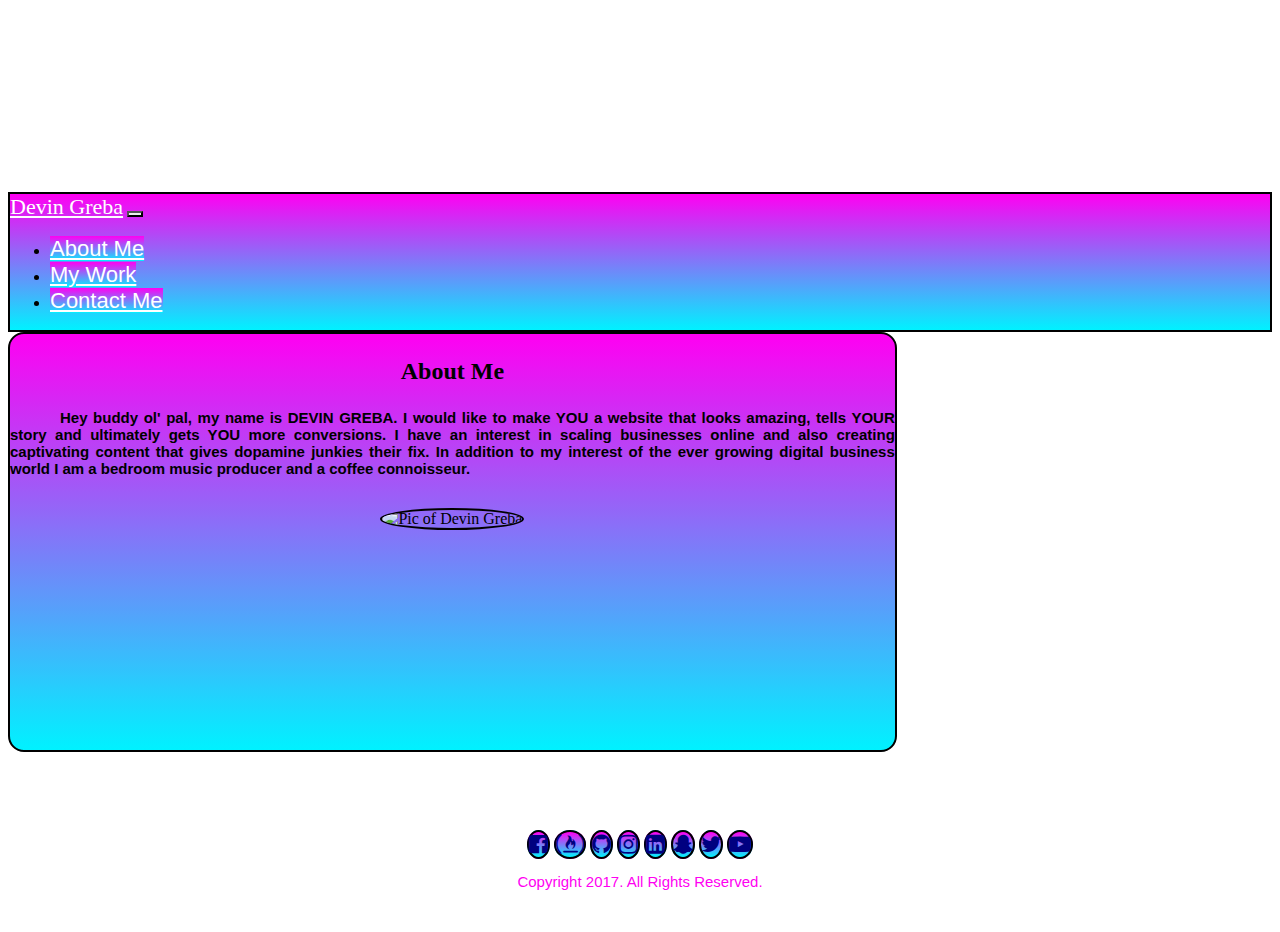
==== index.html @ 569029ba "Add files via upload" ====
<!DOCTYPE html>
<html>
<head>

<title>About Devin Greba</title>

<link rel="stylesheet" href="css/bootstrap/bootstrap.min.css">
<link rel="stylesheet" type="text/css" href="style.css">
<link rel="stylesheet" href="https://cdnjs.cloudflare.com/ajax/libs/font-awesome/4.7.0/css/font-awesome.min.css">
<script type="text/javascript" src="js/javascript.js"></script>
<script src="https://ajax.googleapis.com/ajax/libs/jquery/3.1.1/jquery.min.js"></script>
<script src="js/bootstrap/bootstrap.js"></script>
<script src="js/bootstrap/bootstrap.min.js"></script>


</head>

<div id="holder">
<header>
	<div id="custom-bootstrap-menu" class="navbar navbar-default navbar-fixed-top" role="navigation">
    <div class="container-fluid">
        <div class="navbar-header"><a class="navbar-brand my-logo" href="index.html">Devin Greba</a>
            <button type="button" class="navbar-toggle" data-toggle="collapse" data-target=".navbar-menubuilder"><span class="sr-only">Toggle navigation</span><span class="icon-bar"></span><span class="icon-bar"></span><span class="icon-bar"></span>
            </button>
        </div>
        <div class="collapse navbar-collapse navbar-menubuilder">
            <ul class="nav navbar-nav navbar-right">
                <li><a href="index.html">About Me</a>
                </li>
                <li><a href="mywork.html">My Work</a>
                </li>
                <li><a href="contactme.html">Contact Me</a>
                </li>
            </ul>
        </div>
    </div>
</div>
</header>


<body>
<div id="body">
	<div id="index.html">
	<div class="container center-it">
    <h3><center>About Me</center></h3>
    <p class="paraindent"><strong>Hey buddy ol' pal, my name is DEVIN GREBA. I would like to make YOU a website that looks amazing, tells YOUR story and ultimately gets YOU more conversions. I have an interest in scaling businesses online and also creating captivating content that gives dopamine junkies their fix. In addition to my interest of the ever growing digital business world I am a bedroom music producer and a coffee connoisseur.</strong><p>

    <center><img class="picsizer" src="images/me.jpg" alt="Pic of Devin Greba"></center>
	</div>
	</div>

</div>
</body>

<footer>
<center>

	<a class="btn btn-default" href="https://www.facebook.com/devin.greba" target="_blank"><i class="fa fa-facebook-square" aria-hidden="true"></i></a>
	<a class="btn btn-default" href="https://www.freecodecamp.com/devmasterdev" target="_blank"><i class="fa fa-free-code-camp" aria-hidden="true"></i></i></a>
	<a class="btn btn-default" href="https://github.com/devmasterdev" target="_blank"><i class="fa fa-github" aria-hidden="true"></i></a>
  <a class="btn btn-default" href="https://www.instagram.com/x_sextillionaire_x/" target="_blank"><i class="fa fa-instagram" aria-hidden="true"></i></a>
  <a class="btn btn-default" href="https://www.linkedin.com/in/devin-greba-469496132/" target="_blank"><i class="fa fa-linkedin-square" aria-hidden="true"></i></a>
  <a class="btn btn-default" href="https://www.snapchat.com/add/spexyboy" target="_blank"><i class="fa fa-snapchat-ghost" aria-hidden="true"></i></a>
    <a class="btn btn-default" href="https://twitter.com/devingreba"target="_blank"><i class="fa fa-twitter" aria-hidden="true"></i></a>
  <a class="btn btn-default" href="https://www.youtube.com/channel/UCzqHpZsHAXQbgm0TSdOxEDg" target="_blank" id="#twitterIcon"><i class="fa fa-youtube-play" aria-hidden="true"></i></a>
<br>
<p class="pinky"> Copyright 2017. All Rights Reserved.</p>
</center>
</footer>
</div>

</html>
---- style.css ----
#custom-bootstrap-menu.navbar-default .navbar-brand {
    color: rgba(255, 255, 255, 1);
}
#custom-bootstrap-menu.navbar-default {
    font-size: 16px;
    background-color: rgba(0, 242, 255, 1);
    background: -webkit-linear-gradient(top, rgba(255, 0, 242, 1) 0%, rgba(0, 242, 255, 1) 100%);
    background: linear-gradient(to bottom, rgba(255, 0, 242, 1) 0%, rgba(0, 242, 255, 1) 100%);
    border-bottom-width: 0px;
    border:2px solid black;
}
#custom-bootstrap-menu.navbar-default .navbar-nav>li>a {
    color: rgba(255, 255, 255, 1);
    background-color: rgba(0, 242, 255, 1);
    background: -webkit-linear-gradient(top, rgba(255, 0, 242, 1) 0%, rgba(0, 242, 255, 1) 100%);
    background: linear-gradient(to bottom, rgba(255, 0, 242, 1) 0%, rgba(0, 242, 255, 1) 100%);
}
#custom-bootstrap-menu.navbar-default .navbar-nav>li>a:hover,
#custom-bootstrap-menu.navbar-default .navbar-nav>li>a:focus {
    color: rgba(255, 255, 255, 1);
    background-color: rgba(255, 0, 242, 1);
}
#custom-bootstrap-menu.navbar-default .navbar-nav>.active>a,
#custom-bootstrap-menu.navbar-default .navbar-nav>.active>a:hover,
#custom-bootstrap-menu.navbar-default .navbar-nav>.active>a:focus {
    color: rgba(255, 255, 255, 1);
    background-color: rgba(0, 0, 0, 1);
}
#custom-bootstrap-menu.navbar-default .navbar-toggle {
    border-color: #000000;
}
#custom-bootstrap-menu.navbar-default .navbar-toggle:hover,
#custom-bootstrap-menu.navbar-default .navbar-toggle:focus {
    background-color: #000000;
}
#custom-bootstrap-menu.navbar-default .navbar-toggle .icon-bar {
    background-color: #000000;
}
#custom-bootstrap-menu.navbar-default .navbar-toggle:hover .icon-bar,
#custom-bootstrap-menu.navbar-default .navbar-toggle:focus .icon-bar {
    background-color: #00f2ff;
}

html{
	height: 100%;
}

#holder{
	min-height: 100%;
    position:relative;
}

#body{
	padding-bottom: 100px; 
}

a{
	font-family: 'Electrolize', sans-serif;
	font-size: 22px;
	color:black;
}

h3{
	font-family: 'Press Start 2P', cursive;
	font-size: 18px;
	color:black;
}

p{
	font-family: 'Electrolize', sans-serif;
	font-size: 14px;
	color:black;
}

.paraindent{
	text-indent: 50px;
	text-align: justify;
}

.my-logo{
	font-family: 'Press Start 2P', cursive;
}

body{
	background-image: url(images/road.gif); 
	background-size: cover;
	background-attachment: fixed;
	background-position: center;
	background-repeat: no-repeat;
	height: 40%;
	margin-top: 12em;
	overflow:visible;
}

	.container{
	border:2px solid black;
	overflow:auto;
}

	.center-it{
	left:15%;
	width:70%;
	height:auto;
	top:20%;
	background-color: rgba(0, 242, 255, 1);
    background: -webkit-linear-gradient(top, rgba(255, 0, 242, 1) 0%, rgba(0, 242, 255, 1) 100%);
    background: linear-gradient(to bottom, rgba(255, 0, 242, 1) 0%, rgba(0, 242, 255, 1) 100%);
	border-radius: 1em;
	margin-bottom: 5em;
	}



input{
	background-color: rgba(0, 242, 255, 1);
}

textarea{
	background-color: rgba(0, 242, 255, 1);
}

footer {
    height: 100px; 
    width:100%;
    position: absolute;
    left: 0;
    bottom: 0; 
}

.btn{
	border-radius: 50%;
	background-color: rgba(0, 242, 255, 1);
    background: -webkit-linear-gradient(top, rgba(255, 0, 242, 1) 0%, rgba(0, 242, 255, 1) 100%);
    background: linear-gradient(to bottom, rgba(255, 0, 242, 1) 0%, rgba(0, 242, 255, 1) 100%);
    border:2px solid black;
	overflow:auto;
	color: navy;
	margin-bottom: 1em;
}

.makeitpurple{
	background-color: rgba(255, 0, 242, 1);
	color: black;
}

.pinky{
	color:rgba(255, 0, 242, 1);
}

.picsizer{
	margin-top: 1em;
	max-width: 11em;
	max-height: 11em;
	border-radius: 50%;
	border:2px solid black;
	margin-bottom: 1em;
}

.sizer{
	margin-bottom: 2em;
}

audio controls{
	background: transparent;
}

@media screen and (min-width: 800px) {
	p{
		font-size:15px;
	}

	h3{
		font-size: 24px;
	}

	body{
		overflow:hidden;
	}

	.center-it{
		height:26em;
	}

}
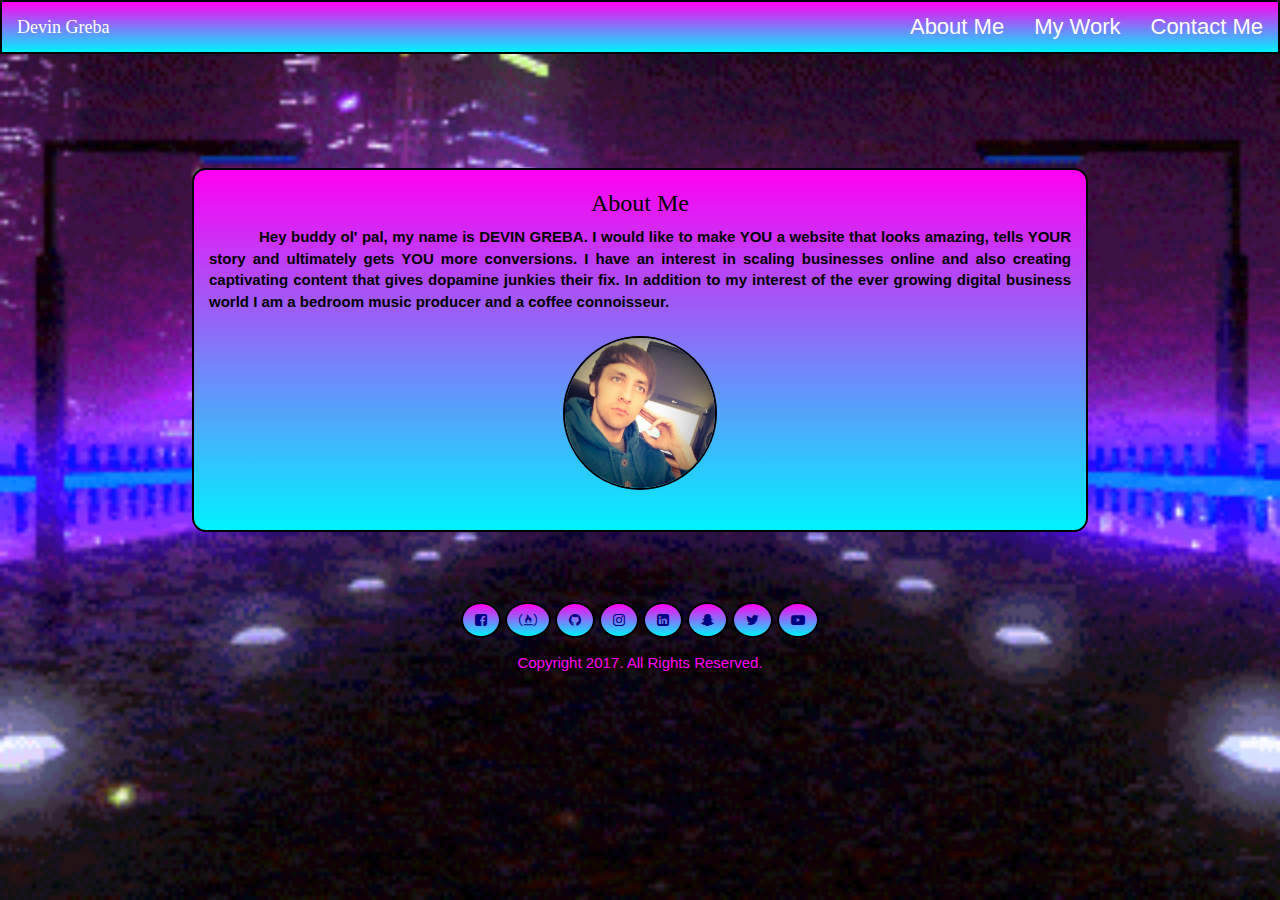
==== commit 0a06d70f: "Add files via upload" ====
--- a/index.html
+++ b/index.html
@@ -3,7 +3,9 @@
 <head>
 
 <title>About Devin Greba</title>
-
+<meta name="viewport"
+content="width=device-width,
+initial-scale=1">
 <link rel="stylesheet" href="css/bootstrap/bootstrap.min.css">
 <link rel="stylesheet" type="text/css" href="style.css">
 <link rel="stylesheet" href="https://cdnjs.cloudflare.com/ajax/libs/font-awesome/4.7.0/css/font-awesome.min.css">
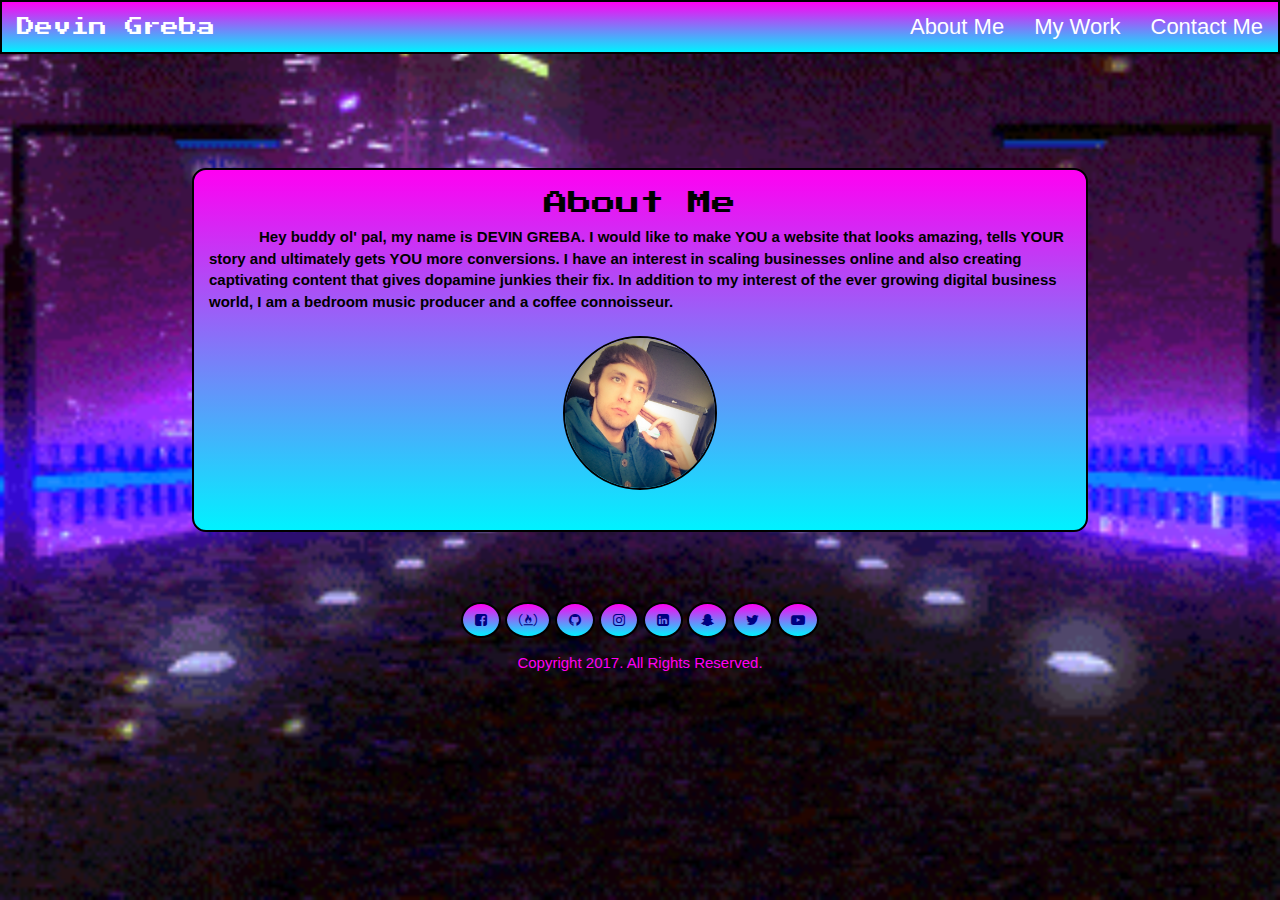
==== commit c641d613: "Add files via upload" ====
--- a/index.html
+++ b/index.html
@@ -45,7 +45,7 @@
 	<div id="index.html">
 	<div class="container center-it">
     <h3><center>About Me</center></h3>
-    <p class="paraindent"><strong>Hey buddy ol' pal, my name is DEVIN GREBA. I would like to make YOU a website that looks amazing, tells YOUR story and ultimately gets YOU more conversions. I have an interest in scaling businesses online and also creating captivating content that gives dopamine junkies their fix. In addition to my interest of the ever growing digital business world I am a bedroom music producer and a coffee connoisseur.</strong><p>
+    <p class="paraindent"><strong>Hey buddy ol' pal, my name is DEVIN GREBA. I would like to make YOU a website that looks amazing, tells YOUR story and ultimately gets YOU more conversions. I have an interest in scaling businesses online and also creating captivating content that gives dopamine junkies their fix. In addition to my interest of the ever growing digital business world, I am a bedroom music producer and a coffee connoisseur.</strong><p>
 
     <center><img class="picsizer" src="images/me.jpg" alt="Pic of Devin Greba"></center>
 	</div>
--- a/style.css
+++ b/style.css
@@ -1,3 +1,21 @@
+@font-face {
+  font-family: 'Electrolize';
+  src: url(fonts/Electrolize-Regular.eot); /* IE9 Compat Modes */
+  src: url(fonts/Electrolize-Regular.eot?#iefix) format('embedded-opentype'), /* IE6-IE8 */
+       url(fonts/Electrolize-Regular.woff2) format('woff2'), /* Super Modern Browsers */
+       url(fonts/Electrolize-Regular.woff) format('woff'), /* Pretty Modern Browsers */
+       url(fonts/Electrolize-Regular.ttf)  format('truetype'), /* Safari, Android, iOS */
+       url(fonts/Electrolize-Regular.svg#svgFontName) format('svg'); /* Legacy iOS */
+  
+  font-family: 'Press Start 2P';
+  src: url(fonts/PressStart2P-Regular.eot); /* IE9 Compat Modes */
+  src: url(fonts/PressStart2P-Regular.eot?#iefix) format('embedded-opentype'), /* IE6-IE8 */
+       url(fonts/PressStart2P-Regular.woff2) format('woff2'), /* Super Modern Browsers */
+       url(fonts/PressStart2P-Regular.woff) format('woff'), /* Pretty Modern Browsers */
+       url(fonts/PressStart2P-Regular.ttf)  format('truetype'), /* Safari, Android, iOS */
+       url(fonts/PressStart2P-Regular.svg#svgFontName) format('svg'); /* Legacy iOS */
+}
+
 #custom-bootstrap-menu.navbar-default .navbar-brand {
     color: rgba(255, 255, 255, 1);
 }
@@ -74,7 +92,6 @@
 
 .paraindent{
 	text-indent: 50px;
-	text-align: justify;
 }
 
 .my-logo{
@@ -160,10 +177,6 @@
 	margin-bottom: 2em;
 }
 
-audio controls{
-	background: transparent;
-}
-
 @media screen and (min-width: 800px) {
 	p{
 		font-size:15px;
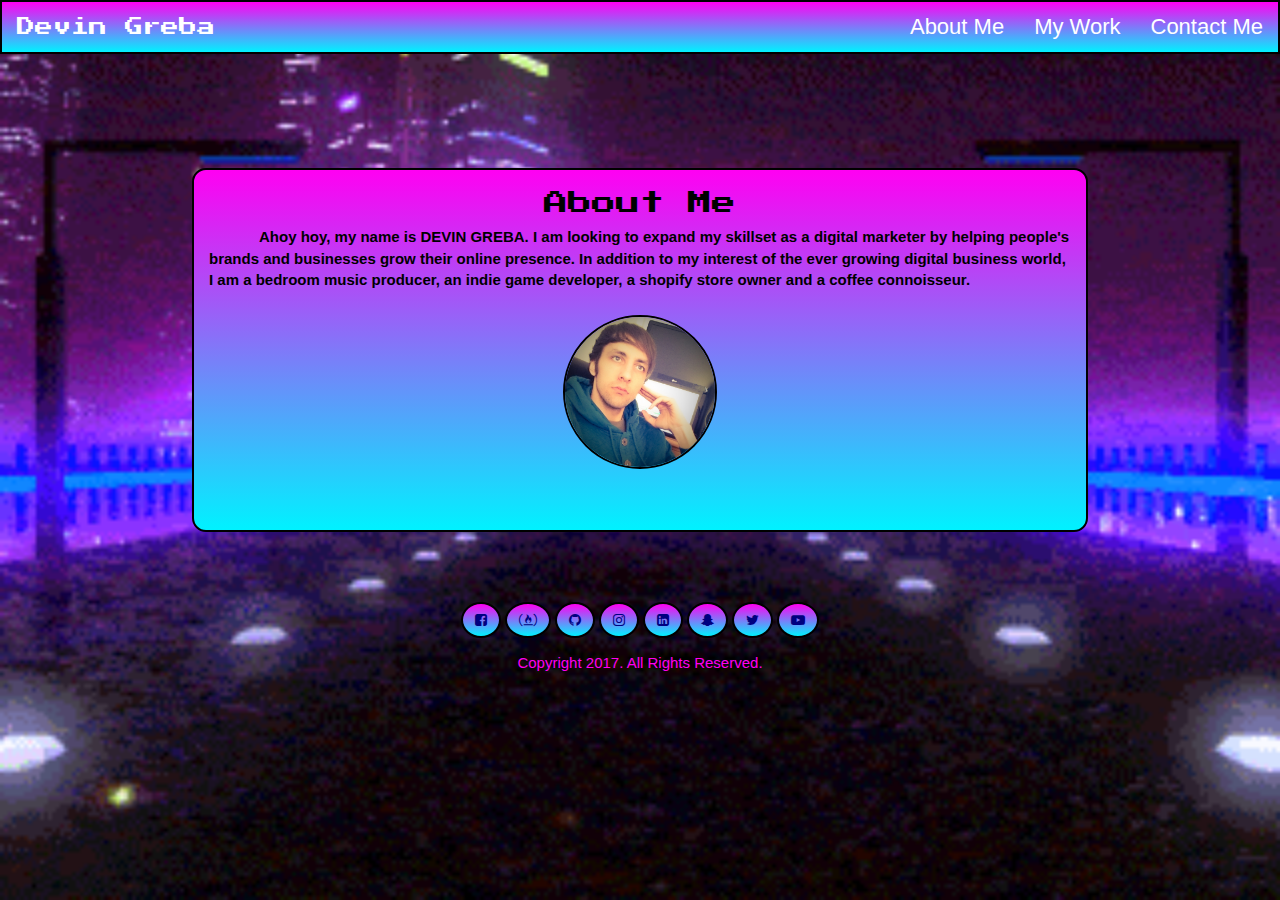
==== commit 360ae26e: "Add files via upload" ====
--- a/index.html
+++ b/index.html
@@ -6,6 +6,7 @@
 <meta name="viewport"
 content="width=device-width,
 initial-scale=1">
+<link rel="stylesheet" type="text/css" href="css/animate.min.css">
 <link rel="stylesheet" href="css/bootstrap/bootstrap.min.css">
 <link rel="stylesheet" type="text/css" href="style.css">
 <link rel="stylesheet" href="https://cdnjs.cloudflare.com/ajax/libs/font-awesome/4.7.0/css/font-awesome.min.css">
@@ -21,12 +22,12 @@
 <header>
 	<div id="custom-bootstrap-menu" class="navbar navbar-default navbar-fixed-top" role="navigation">
     <div class="container-fluid">
-        <div class="navbar-header"><a class="navbar-brand my-logo" href="index.html">Devin Greba</a>
+        <div class="navbar-header"><a class="navbar-brand my-logo animated bounceIn" href="index.html">Devin Greba</a>
             <button type="button" class="navbar-toggle" data-toggle="collapse" data-target=".navbar-menubuilder"><span class="sr-only">Toggle navigation</span><span class="icon-bar"></span><span class="icon-bar"></span><span class="icon-bar"></span>
             </button>
         </div>
         <div class="collapse navbar-collapse navbar-menubuilder">
-            <ul class="nav navbar-nav navbar-right">
+            <ul class="nav navbar-nav navbar-right animated lightSpeedIn">
                 <li><a href="index.html">About Me</a>
                 </li>
                 <li><a href="mywork.html">My Work</a>
@@ -43,18 +44,18 @@
 <body>
 <div id="body">
 	<div id="index.html">
-	<div class="container center-it">
+	<div class="container center-it animated bounceIn">
     <h3><center>About Me</center></h3>
-    <p class="paraindent"><strong>Hey buddy ol' pal, my name is DEVIN GREBA. I would like to make YOU a website that looks amazing, tells YOUR story and ultimately gets YOU more conversions. I have an interest in scaling businesses online and also creating captivating content that gives dopamine junkies their fix. In addition to my interest of the ever growing digital business world, I am a bedroom music producer and a coffee connoisseur.</strong><p>
+    <p class="paraindent animated rubberband"><strong>Ahoy hoy, my name is DEVIN GREBA. I am looking to expand my skillset as a digital marketer by helping people's brands and businesses grow their online presence. In addition to my interest of the ever growing digital business world, I am a bedroom music producer, an indie game developer, a shopify store owner and a coffee connoisseur.</strong><p>
 
-    <center><img class="picsizer" src="images/me.jpg" alt="Pic of Devin Greba"></center>
+    <center><img class="picsizer animated infinite pulse" src="images/me.jpg" alt="Pic of Devin Greba"></center>
 	</div>
 	</div>
 
 </div>
 </body>
 
-<footer>
+<footer class="animated fadeInUp">
 <center>
 
 	<a class="btn btn-default" href="https://www.facebook.com/devin.greba" target="_blank"><i class="fa fa-facebook-square" aria-hidden="true"></i></a>
--- a/style.css
+++ b/style.css
@@ -64,7 +64,7 @@
 }
 
 #holder{
-	min-height: 100%;
+	
     position:relative;
 }
 
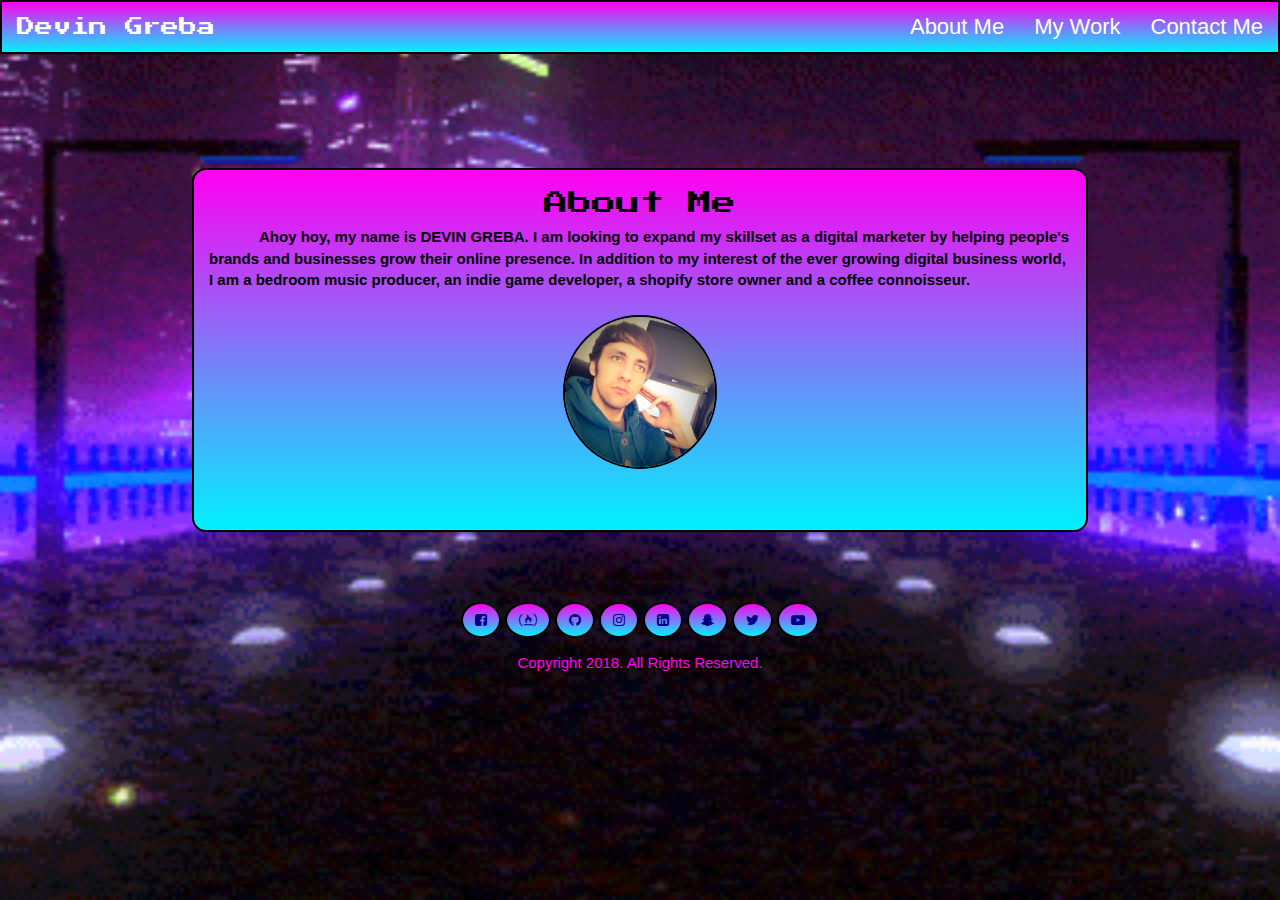
==== commit 0897f8cd: "Update index.html" ====
--- a/index.html
+++ b/index.html
@@ -67,9 +67,9 @@
     <a class="btn btn-default" href="https://twitter.com/devingreba"target="_blank"><i class="fa fa-twitter" aria-hidden="true"></i></a>
   <a class="btn btn-default" href="https://www.youtube.com/channel/UCzqHpZsHAXQbgm0TSdOxEDg" target="_blank" id="#twitterIcon"><i class="fa fa-youtube-play" aria-hidden="true"></i></a>
 <br>
-<p class="pinky"> Copyright 2017. All Rights Reserved.</p>
+<p class="pinky"> Copyright 2018. All Rights Reserved.</p>
 </center>
 </footer>
 </div>
 
-</html>+</html>
